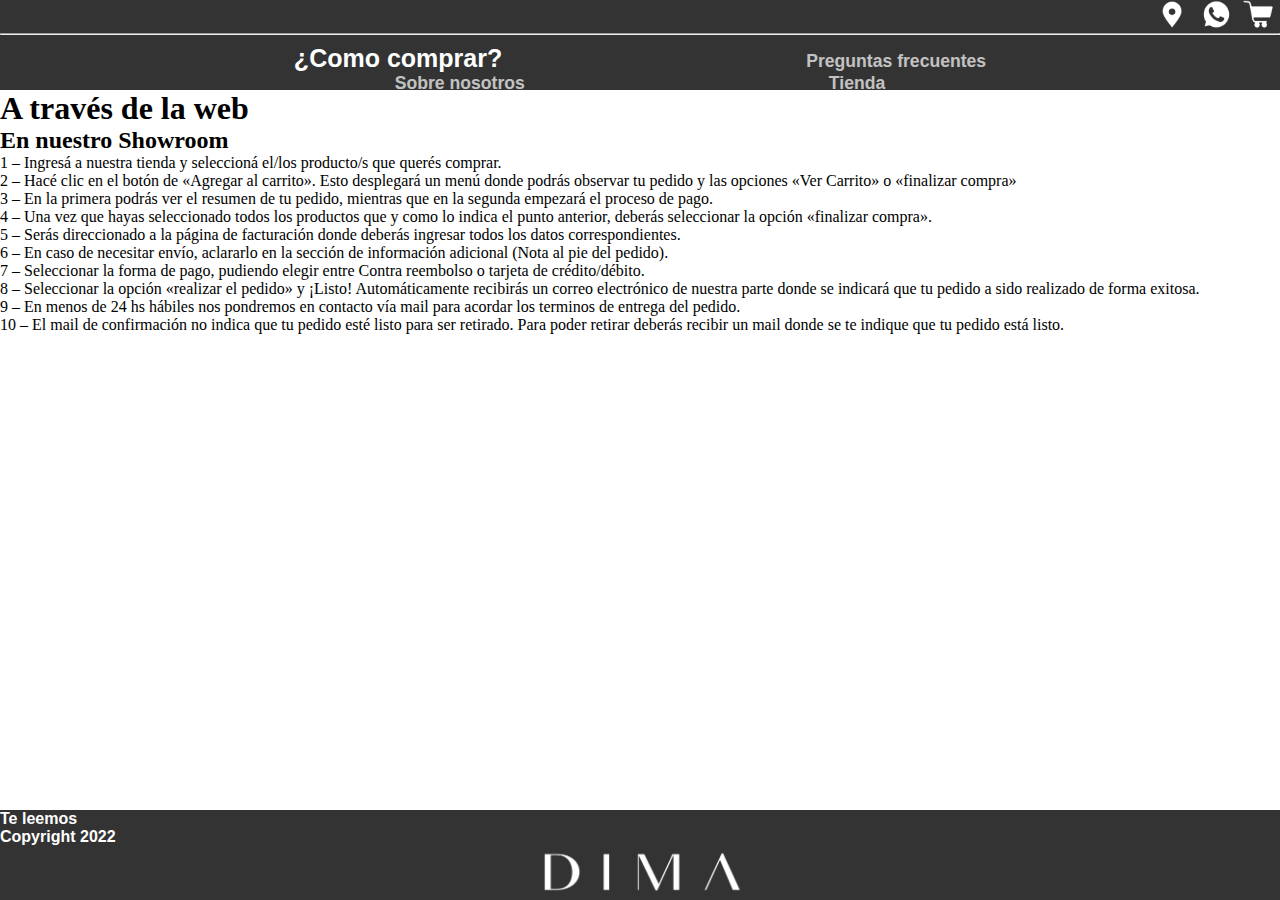
==== DIMA/pages/como_comprar.html @ 27ee4da4 "PRIMERA VERSION" ====
<!DOCTYPE html>
<html lang="es">
<head>
    <meta charset="UTF-8">
    <meta http-equiv="X-UA-Compatible" content="IE=edge">
    <meta name="viewport" content="width=device-width, initial-scale=1.0">
    <link rel="shortcut_icon" href="./assets/images/favicon-32x32.png" type="image/x-icon">
    <link rel="stylesheet" href="../css/styles_comprar.css">
    <title> DIMA </title>
</head>
<body>
    <header>
        
        <div class="iconos_top">
            <a target="_blank" href="https://www.google.com.ar/maps"><img src="../assets/images/ubicacion_1.png" width="40" alt="icon_ubicacion"></a>
            <a target="_blank" href="https://wa.me/543512399080"><img src="../assets/images/whatsapp_2.png" width="40" alt="icon_whatsapp"></a>
            <img src="../assets/images/carrito.png" width="40" alt="icon_carrito">
        </div>
        <hr/>
            <!-- LISTA NO ORDENADA --> 
            <nav>
                <ul> 
                    <li><a class="comprar" href="./como_comprar.html">¿Como comprar?</a></li>
                    <li><a class="preguntas" href="./preguntas_frecuentes.html">Preguntas frecuentes</a></li>
                    <li><a class="contactos" href="./sobre_nosotros.html">Sobre nosotros</a></li>
                    <li><a class="tienda" href="./tienda.html">Tienda</a></li>
                </ul>
            </nav>
            <hr/>

    </header>
    
    <main>
<div>
<h1 class="la_web">
    A través de la web
</h1>
<h2 class="el_showroom">
    En nuestro Showroom
</h2>
</div>

<div>
    <ol>
        <li>1 – Ingresá a nuestra tienda y seleccioná el/los producto/s que querés comprar.</li>
        <li>2 – Hacé clic en el botón de «Agregar al carrito». Esto desplegará un menú donde podrás observar tu pedido y las opciones «Ver Carrito» o «finalizar compra»</li>
        <li>3 – En la primera podrás ver el resumen de tu pedido, mientras que en la segunda empezará el proceso de pago.</li>
        <li>4 – Una vez que hayas seleccionado todos los productos que y como lo indica el punto anterior, deberás seleccionar la opción «finalizar compra».</li>
        <li>5 – Serás direccionado a la página de facturación donde deberás ingresar todos los datos correspondientes.</li>
        <li>6 – En caso de necesitar envío, aclararlo en la sección de información adicional (Nota al pie del pedido).</li>
        <li>7 – Seleccionar la forma de pago, pudiendo elegir entre Contra reembolso o tarjeta de crédito/débito.</li>
        <li>8 – Seleccionar la opción «realizar el pedido» y ¡Listo! Automáticamente recibirás un correo electrónico de nuestra parte donde se indicará que tu pedido a sido realizado de forma exitosa.</li>
        <li>9 – En menos de 24 hs hábiles nos pondremos en contacto vía mail para acordar los terminos de entrega del pedido.</li>
        <li>10 – El mail de confirmación no indica que tu pedido esté listo para ser retirado. Para poder retirar deberás recibir un mail donde se te indique que tu pedido está listo.</li>
    </ol>
</div>
    </main>

    <footer>
        
<div class="pie">
    <a class="pie__" href="mailto:tarnowskigerman@gmail.com">Te leemos</a>
    <p>Copyright 2022</p>
</div>

<div class="pie_logo">
    <img src="../assets/images/dima_logo_blanco.png" width="210" alt="logo_dima_blanco">
</div>


    </footer>
</body>
</html>
---- DIMA/css/styles_comprar.css ----
* {
    margin: 0;
    padding: 0;
}

body{
    height:100vh;
}

header{
    height:10vh;
}

main{
    height:80vh;
    background-color: rgb(255, 255, 255);
}

footer {
    height:10vh;
    background-color: rgb(51, 51, 51);
}

.iconos_top {
    text-align:right;
    background-color: rgb(51, 51, 51);
    position: sticky;
    top: 0px;
}

.comprar {
    font-size: 25px;
}

.preguntas{
    opacity:70%;
}

.contactos{
    opacity:70%;
}

.tienda{
    opacity:70%;
}

nav ul {
    padding: 9px;
    text-align: center;
    background-color: rgb(51, 51, 51);
}

nav ul li {
    display:inline-block;
    font-weight: bold;
    font-family: 'Franklin Gothic Medium', 'Arial Narrow', Arial, sans-serif;
    margin-right: 150px;
    margin-left: 150px;
    }

nav ul li a {
    text-decoration: none;
    color: rgb(255, 255, 255);
    font-size:110%;
}

.pie {
    display:inline-block;
    font-weight: bold;
    font-family: 'Franklin Gothic Medium', 'Arial Narrow', Arial, sans-serif;
    color: rgb(255, 255, 255);
}

.pie__ {
    display:inline-block;
    font-weight: bold;
    font-family: 'Franklin Gothic Medium', 'Arial Narrow', Arial, sans-serif;
    color: rgb(255, 255, 255);
    text-decoration: none;
}

.pie_logo {
    text-align: center;
}
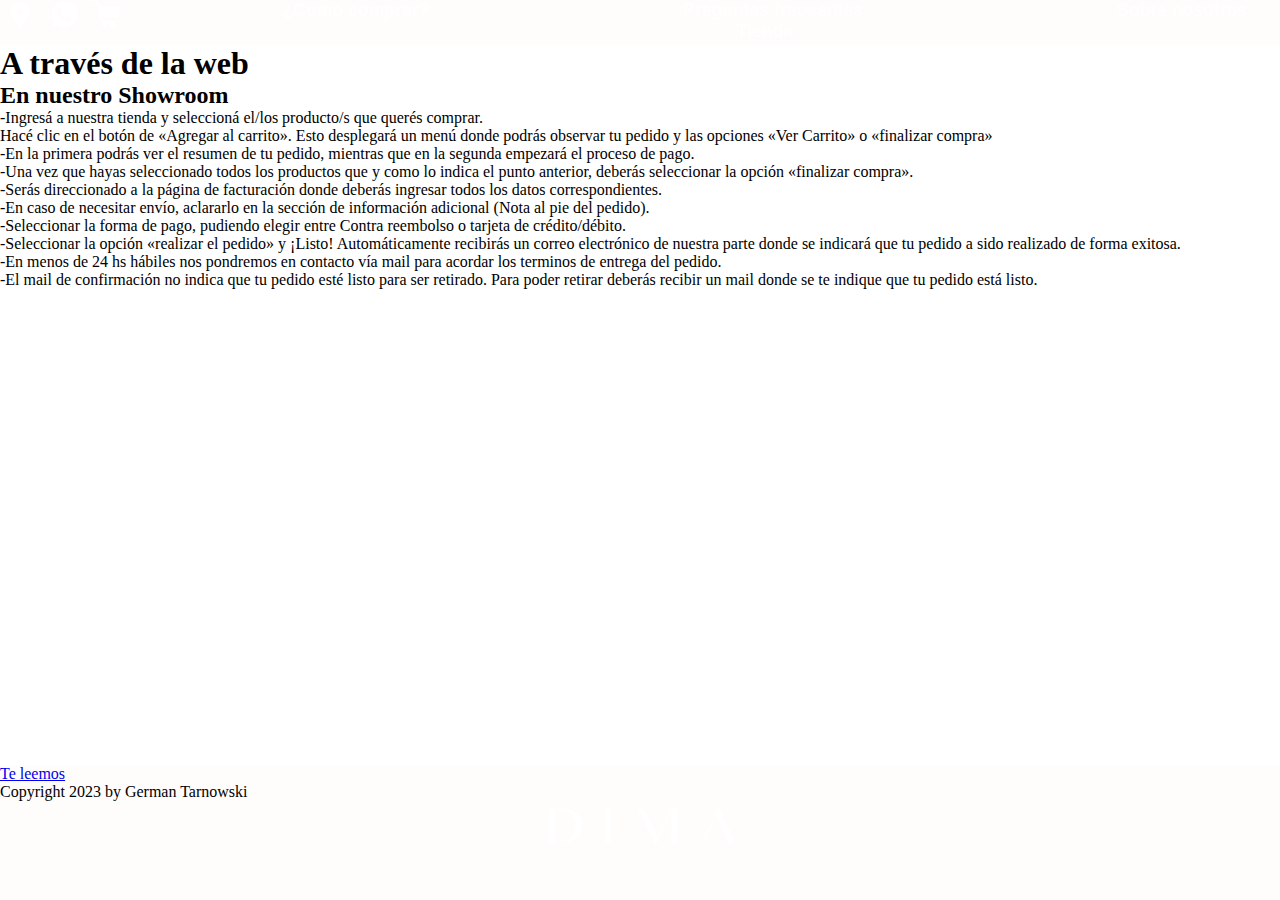
==== commit ad67cee3: "cambios en pagina 1" ====
--- a/DIMA/pages/como_comprar.html
+++ b/DIMA/pages/como_comprar.html
@@ -4,35 +4,37 @@
     <meta charset="UTF-8">
     <meta http-equiv="X-UA-Compatible" content="IE=edge">
     <meta name="viewport" content="width=device-width, initial-scale=1.0">
+    <link href="https://cdn.jsdelivr.net/npm/bootstrap@5.3.0-alpha1/dist/css/bootstrap.min.css" rel="stylesheet" integrity="sha384-GLhlTQ8iRABdZLl6O3oVMWSktQOp6b7In1Zl3/Jr59b6EGGoI1aFkw7cmDA6j6gD" crossorigin="anonymous">
     <link rel="shortcut_icon" href="./assets/images/favicon-32x32.png" type="image/x-icon">
     <link rel="stylesheet" href="../css/styles_comprar.css">
     <title> DIMA </title>
 </head>
 <body>
-    <header>
+    <header class="container-fluid bg-secondary row">
         
-        <div class="iconos_top">
+        <div id=" header " class=" d-flex justify-content-end align-items-end  col-sm-12 col-md-12 col-lg-12 col-xl-12 col-xxl-12 h-auto p-2">
             <a target="_blank" href="https://www.google.com.ar/maps"><img src="../assets/images/ubicacion_1.png" width="40" alt="icon_ubicacion"></a>
             <a target="_blank" href="https://wa.me/543512399080"><img src="../assets/images/whatsapp_2.png" width="40" alt="icon_whatsapp"></a>
-            <img src="../assets/images/carrito.png" width="40" alt="icon_carrito">
+            <a target="_blank" href=""><img src="../assets/images/carrito.png" width="40" alt="icon_carrito"></a>
         </div>
-        <hr/>
+
             <!-- LISTA NO ORDENADA --> 
-            <nav>
-                <ul> 
-                    <li><a class="comprar" href="./como_comprar.html">¿Como comprar?</a></li>
-                    <li><a class="preguntas" href="./preguntas_frecuentes.html">Preguntas frecuentes</a></li>
-                    <li><a class="contactos" href="./sobre_nosotros.html">Sobre nosotros</a></li>
-                    <li><a class="tienda" href="./tienda.html">Tienda</a></li>
+            <nav class="container">
+                <ul class=" d-flex text-white list-unstyled col-sm-3 col-md-6 col-lg-12 d-flex pt-2"> 
+                    <li><a class=" h5 text-decoration-none  " href="./pages/como_comprar.html">¿Como comprar?</a></li>
+                    <li><a class=" h5 text-decoration-none " href="./pages/preguntas_frecuentes.html">Preguntas frecuentes</a></li>
+                    <li><a class=" h5 text-decoration-none " href="./pages/sobre_nosotros.html">Sobre nosotros</a></li>
+                    <li><a class=" h5 text-decoration-none " href="./pages/tienda.html">Tienda</a></li>
                 </ul>
             </nav>
-            <hr/>
+    
+
 
     </header>
     
-    <main>
-<div>
-<h1 class="la_web">
+    <main class="container-fluid row justify-content-center align-items-center">
+<div class=" col-sm-3 col-md-6 col-lg-12">
+<h1 class="la_web ">
     A través de la web
 </h1>
 <h2 class="el_showroom">
@@ -40,34 +42,34 @@
 </h2>
 </div>
 
-<div>
-    <ol>
-        <li>1 – Ingresá a nuestra tienda y seleccioná el/los producto/s que querés comprar.</li>
-        <li>2 – Hacé clic en el botón de «Agregar al carrito». Esto desplegará un menú donde podrás observar tu pedido y las opciones «Ver Carrito» o «finalizar compra»</li>
-        <li>3 – En la primera podrás ver el resumen de tu pedido, mientras que en la segunda empezará el proceso de pago.</li>
-        <li>4 – Una vez que hayas seleccionado todos los productos que y como lo indica el punto anterior, deberás seleccionar la opción «finalizar compra».</li>
-        <li>5 – Serás direccionado a la página de facturación donde deberás ingresar todos los datos correspondientes.</li>
-        <li>6 – En caso de necesitar envío, aclararlo en la sección de información adicional (Nota al pie del pedido).</li>
-        <li>7 – Seleccionar la forma de pago, pudiendo elegir entre Contra reembolso o tarjeta de crédito/débito.</li>
-        <li>8 – Seleccionar la opción «realizar el pedido» y ¡Listo! Automáticamente recibirás un correo electrónico de nuestra parte donde se indicará que tu pedido a sido realizado de forma exitosa.</li>
-        <li>9 – En menos de 24 hs hábiles nos pondremos en contacto vía mail para acordar los terminos de entrega del pedido.</li>
-        <li>10 – El mail de confirmación no indica que tu pedido esté listo para ser retirado. Para poder retirar deberás recibir un mail donde se te indique que tu pedido está listo.</li>
+<div class="d-flex col-sm-3 col-md-6 col-lg-12" >
+    <ol class="parrafop">
+        <li>-Ingresá a nuestra tienda y seleccioná el/los producto/s que querés comprar.</li>
+        <li>Hacé clic en el botón de «Agregar al carrito». Esto desplegará un menú donde podrás observar tu pedido y las opciones «Ver Carrito» o «finalizar compra»</li>
+        <li>-En la primera podrás ver el resumen de tu pedido, mientras que en la segunda empezará el proceso de pago.</li>
+        <li>-Una vez que hayas seleccionado todos los productos que y como lo indica el punto anterior, deberás seleccionar la opción «finalizar compra».</li>
+        <li>-Serás direccionado a la página de facturación donde deberás ingresar todos los datos correspondientes.</li>
+        <li>-En caso de necesitar envío, aclararlo en la sección de información adicional (Nota al pie del pedido).</li>
+        <li>-Seleccionar la forma de pago, pudiendo elegir entre Contra reembolso o tarjeta de crédito/débito.</li>
+        <li>-Seleccionar la opción «realizar el pedido» y ¡Listo! Automáticamente recibirás un correo electrónico de nuestra parte donde se indicará que tu pedido a sido realizado de forma exitosa.</li>
+        <li>-En menos de 24 hs hábiles nos pondremos en contacto vía mail para acordar los terminos de entrega del pedido.</li>
+        <li>-El mail de confirmación no indica que tu pedido esté listo para ser retirado. Para poder retirar deberás recibir un mail donde se te indique que tu pedido está listo.</li>
     </ol>
 </div>
     </main>
 
-    <footer>
+    <footer id="footer" class="container-fluid row pt-5 bg-secondary ">
+        <div class=" col-sm-12 col-md-12 col-lg-12 d-flex justify-content-around ">
+            <a class="text-decoration-none " href="mailto:tarnowskigerman@gmail.com">Te leemos</a>
+            <p class="text-white">Copyright 2023 by German Tarnowski</p>
+        </div>
+
+        <div class="pie_logo justify-content-center align-items-center mb-5">
+            <img src="../assets/images/dima_logo_blanco.png" width="200" alt="logo_dima_blanco" >
+        </div>
         
-<div class="pie">
-    <a class="pie__" href="mailto:tarnowskigerman@gmail.com">Te leemos</a>
-    <p>Copyright 2022</p>
-</div>
+    </footer>
+    <script src="https://cdn.jsdelivr.net/npm/bootstrap@5.3.0-alpha1/dist/js/bootstrap.bundle.min.js" integrity="sha384-w76AqPfDkMBDXo30jS1Sgez6pr3x5MlQ1ZAGC+nuZB+EYdgRZgiwxhTBTkF7CXvN" crossorigin="anonymous"></script>
 
-<div class="pie_logo">
-    <img src="../assets/images/dima_logo_blanco.png" width="210" alt="logo_dima_blanco">
-</div>
-
-
-    </footer>
 </body>
 </html>
--- a/DIMA/css/styles_comprar.css
+++ b/DIMA/css/styles_comprar.css
@@ -1,4 +1,3 @@
-
 * {
     margin: 0;
     padding: 0;
@@ -6,57 +5,39 @@
 
 body{
     height:100vh;
+    width: 100vw;
+    overflow-x: hidden;
 }
 
 header{
-    height:10vh;
+    height: 5vh;
+    width: 100vw;
 }
 
 main{
-    height:80vh;
+    height: 80vh;
+    width: 100vw;
     background-color: rgb(255, 255, 255);
 }
 
 footer {
-    height:10vh;
-    background-color: rgb(51, 51, 51);
-}
+    height:15vh;
+    width: 100vw;
 
-.iconos_top {
-    text-align:right;
-    background-color: rgb(51, 51, 51);
-    position: sticky;
-    top: 0px;
-}
-
-.comprar {
-    font-size: 25px;
-}
-
-.preguntas{
-    opacity:70%;
-}
-
-.contactos{
-    opacity:70%;
-}
-
-.tienda{
-    opacity:70%;
 }
 
 nav ul {
-    padding: 9px;
+    padding: 0px;
     text-align: center;
-    background-color: rgb(51, 51, 51);
+    position: absolute;
+    top: 0;
 }
 
 nav ul li {
     display:inline-block;
     font-weight: bold;
     font-family: 'Franklin Gothic Medium', 'Arial Narrow', Arial, sans-serif;
-    margin-right: 150px;
-    margin-left: 150px;
+    margin-left: 250px;
     }
 
 nav ul li a {
@@ -82,4 +63,27 @@
 
 .pie_logo {
     text-align: center;
+    bottom: 0px;
+    top: 0px;
+}
+
+@media screen and (min-width: 320px) {
+    body {
+    background-color: #000000;
+    }
+    parrafop {
+        color:rgb(255, 255, 255);
+    }
+}
+
+@media screen and (min-width: 768px) {
+    body {
+    background-color: #9e9e9e;
+    }
+}
+
+@media screen and (min-width: 1200px) {
+    body {
+    background-color: #fffcfc;
+    }
 }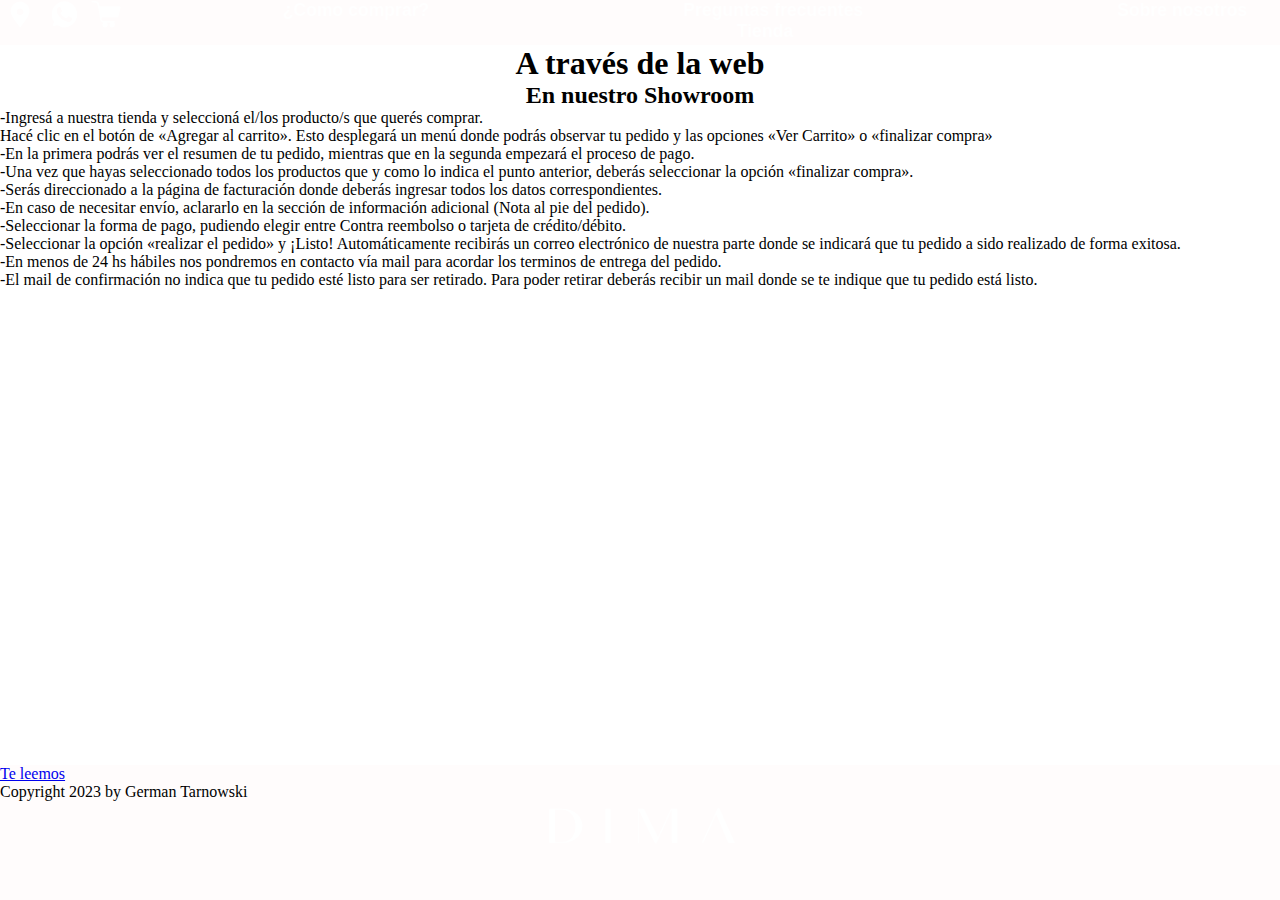
==== commit 1487f23b: "agrego modificaciones con boostrap en pagina 3" ====
--- a/DIMA/pages/como_comprar.html
+++ b/DIMA/pages/como_comprar.html
@@ -21,10 +21,10 @@
             <!-- LISTA NO ORDENADA --> 
             <nav class="container">
                 <ul class=" d-flex text-white list-unstyled col-sm-3 col-md-6 col-lg-12 d-flex pt-2"> 
-                    <li><a class=" h5 text-decoration-none  " href="./pages/como_comprar.html">¿Como comprar?</a></li>
-                    <li><a class=" h5 text-decoration-none " href="./pages/preguntas_frecuentes.html">Preguntas frecuentes</a></li>
-                    <li><a class=" h5 text-decoration-none " href="./pages/sobre_nosotros.html">Sobre nosotros</a></li>
-                    <li><a class=" h5 text-decoration-none " href="./pages/tienda.html">Tienda</a></li>
+                    <li><a class=" h5 text-decoration-none  " href="./como_comprar.html">¿Como comprar?</a></li>
+                    <li><a class=" h5 text-decoration-none " href="./preguntas_frecuentes.html">Preguntas frecuentes</a></li>
+                    <li><a class=" h5 text-decoration-none " href="./sobre_nosotros.html">Sobre nosotros</a></li>
+                    <li><a class=" h5 text-decoration-none " href="./tienda.html">Tienda</a></li>
                 </ul>
             </nav>
     
@@ -32,9 +32,9 @@
 
     </header>
     
-    <main class="container-fluid row justify-content-center align-items-center">
+    <main class="container-fluid justify-content-center align-items-center row d-flex">
 <div class=" col-sm-3 col-md-6 col-lg-12">
-<h1 class="la_web ">
+<h1 class="la_web">
     A través de la web
 </h1>
 <h2 class="el_showroom">
@@ -42,8 +42,8 @@
 </h2>
 </div>
 
-<div class="d-flex col-sm-3 col-md-6 col-lg-12" >
-    <ol class="parrafop">
+<div class="d-flex col-sm-3 col-md-6 col-lg-12 justify-content-center align-items-center">
+    <ol>
         <li>-Ingresá a nuestra tienda y seleccioná el/los producto/s que querés comprar.</li>
         <li>Hacé clic en el botón de «Agregar al carrito». Esto desplegará un menú donde podrás observar tu pedido y las opciones «Ver Carrito» o «finalizar compra»</li>
         <li>-En la primera podrás ver el resumen de tu pedido, mientras que en la segunda empezará el proceso de pago.</li>
@@ -58,13 +58,13 @@
 </div>
     </main>
 
-    <footer id="footer" class="container-fluid row pt-5 bg-secondary ">
+    <footer id="footer" class="container-fluid row pt-5 bg-secondary d-flex">
         <div class=" col-sm-12 col-md-12 col-lg-12 d-flex justify-content-around ">
             <a class="text-decoration-none " href="mailto:tarnowskigerman@gmail.com">Te leemos</a>
             <p class="text-white">Copyright 2023 by German Tarnowski</p>
         </div>
 
-        <div class="pie_logo justify-content-center align-items-center mb-5">
+        <div class="pie_logo justify-content-center align-items-center mb-5 d-flex">
             <img src="../assets/images/dima_logo_blanco.png" width="200" alt="logo_dima_blanco" >
         </div>
         
--- a/DIMA/css/styles_comprar.css
+++ b/DIMA/css/styles_comprar.css
@@ -34,7 +34,7 @@
 }
 
 nav ul li {
-    display:inline-block;
+    display: inline-flex;
     font-weight: bold;
     font-family: 'Franklin Gothic Medium', 'Arial Narrow', Arial, sans-serif;
     margin-left: 250px;
@@ -47,14 +47,14 @@
 }
 
 .pie {
-    display:inline-block;
+    display:inline-flex;
     font-weight: bold;
     font-family: 'Franklin Gothic Medium', 'Arial Narrow', Arial, sans-serif;
     color: rgb(255, 255, 255);
 }
 
 .pie__ {
-    display:inline-block;
+    display:inline-flex;
     font-weight: bold;
     font-family: 'Franklin Gothic Medium', 'Arial Narrow', Arial, sans-serif;
     color: rgb(255, 255, 255);
@@ -67,12 +67,17 @@
     top: 0px;
 }
 
+.la_web {
+    text-align: center;
+}
+
+.el_showroom {
+    text-align: center;
+}
+
 @media screen and (min-width: 320px) {
     body {
     background-color: #000000;
-    }
-    parrafop {
-        color:rgb(255, 255, 255);
     }
 }
 
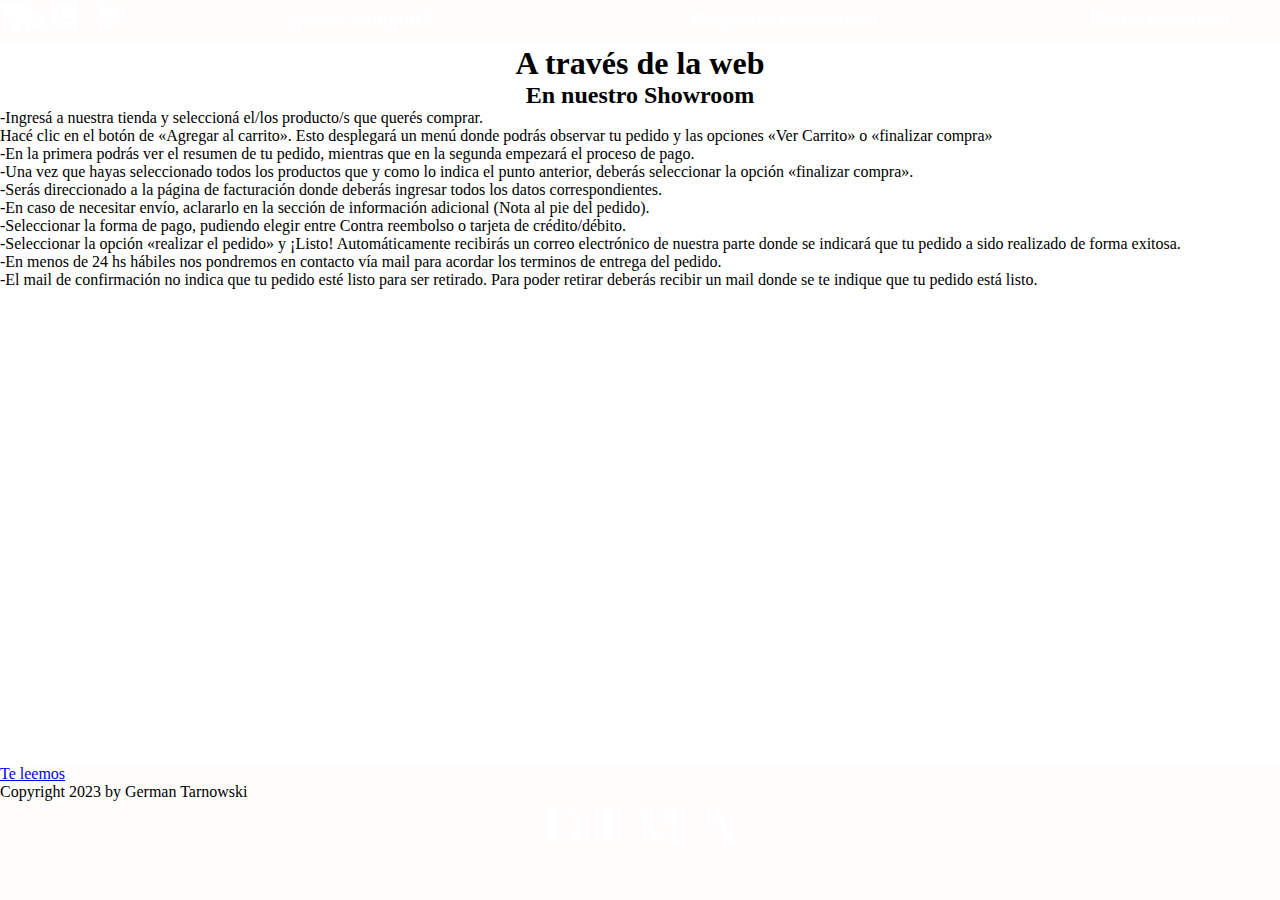
==== commit fa55aa87: "agrego icon home a todas las paginas" ====
--- a/DIMA/pages/como_comprar.html
+++ b/DIMA/pages/como_comprar.html
@@ -20,6 +20,7 @@
 
             <!-- LISTA NO ORDENADA --> 
             <nav class="container">
+                <a class="lobo-b d-flex" target="_blank" href="../index.html"><img src="../assets/images/lobo_blanco.png" width="50" alt="icon_lobo"></a>
                 <ul class=" d-flex text-white list-unstyled col-sm-3 col-md-6 col-lg-12 d-flex pt-2"> 
                     <li><a class=" h5 text-decoration-none  " href="./como_comprar.html">¿Como comprar?</a></li>
                     <li><a class=" h5 text-decoration-none " href="./preguntas_frecuentes.html">Preguntas frecuentes</a></li>
--- a/DIMA/css/styles_comprar.css
+++ b/DIMA/css/styles_comprar.css
@@ -30,7 +30,7 @@
     padding: 0px;
     text-align: center;
     position: absolute;
-    top: 0;
+    top: 10px;
 }
 
 nav ul li {
@@ -38,12 +38,19 @@
     font-weight: bold;
     font-family: 'Franklin Gothic Medium', 'Arial Narrow', Arial, sans-serif;
     margin-left: 250px;
+    margin-right: 150px;
     }
 
 nav ul li a {
     text-decoration: none;
     color: rgb(255, 255, 255);
     font-size:110%;
+}
+
+nav a {
+    padding: 0px;
+    position: absolute;
+    top:0;
 }
 
 .pie {
